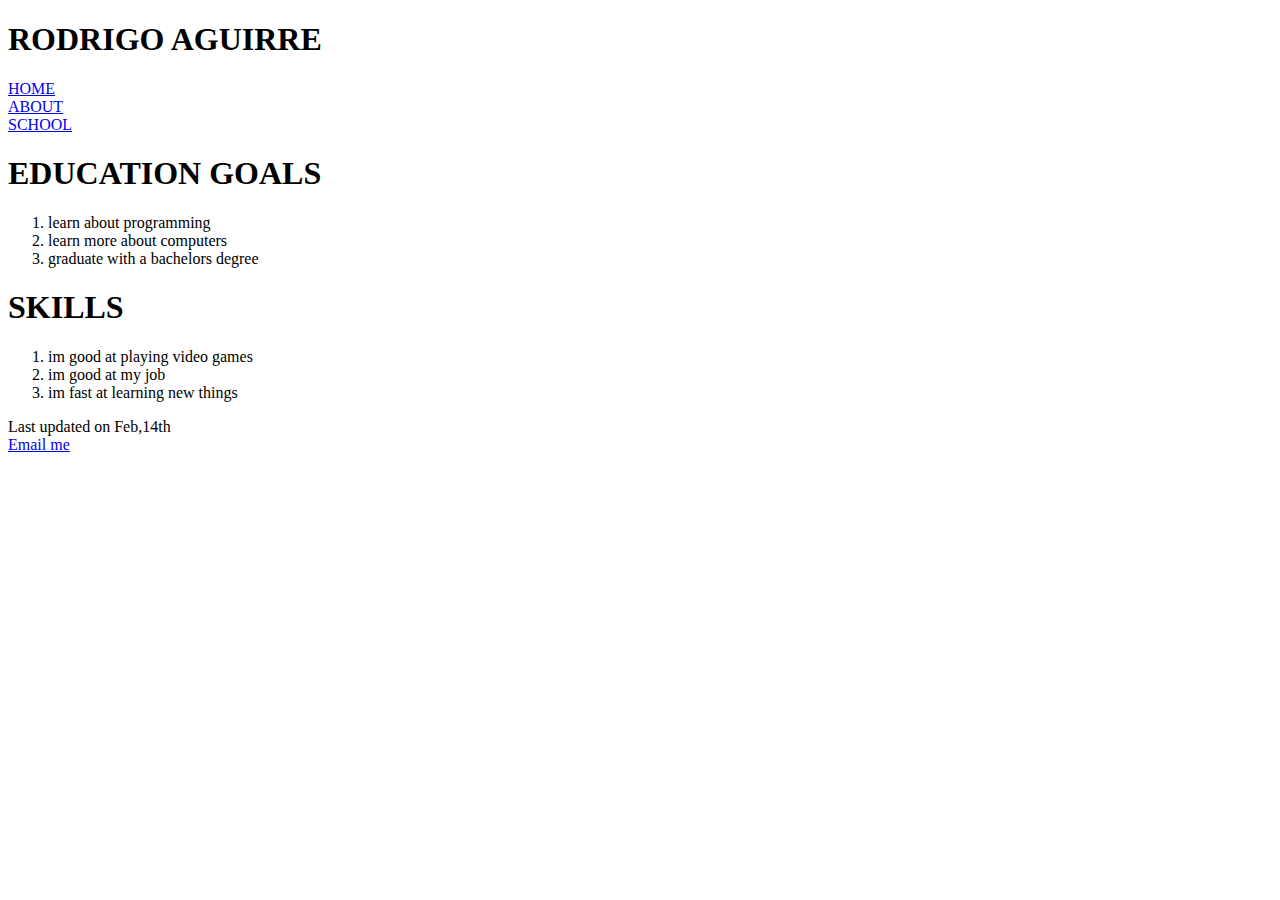
==== about.html @ 0a338211 "project1-2" ====
<!doctype html>
<html lang="en">
<head>
    <meta charset="utf-8">
     <title>Rodrigo Aguirre</title>
</head>
    <body><h1>RODRIGO AGUIRRE</h1>
        <nav>
             <li><a href="index.html">HOME</a></li>
             <li><a href="about.html">ABOUT</a></li>
             <li><a href="#">SCHOOL</a></li>
        </nav>
        
        <h1>EDUCATION GOALS</h1>
        <ol>
        <li>learn about programming</li>
        <li>learn more about computers</li>
        <li>graduate with a bachelors degree</li>
        </ol>
        
        <h1>SKILLS</h1>
        <ol>
        <li>im good at playing video games</li>
        <li>im good at my job</li>
        <li>im fast at learning new things</li>
        </ol>
        <footer> Last updated on Feb,14th <br> <a
        href="mailto:rodag2015@gmail.com">Email me</a> </footer>                                          
    </body>
     </html>
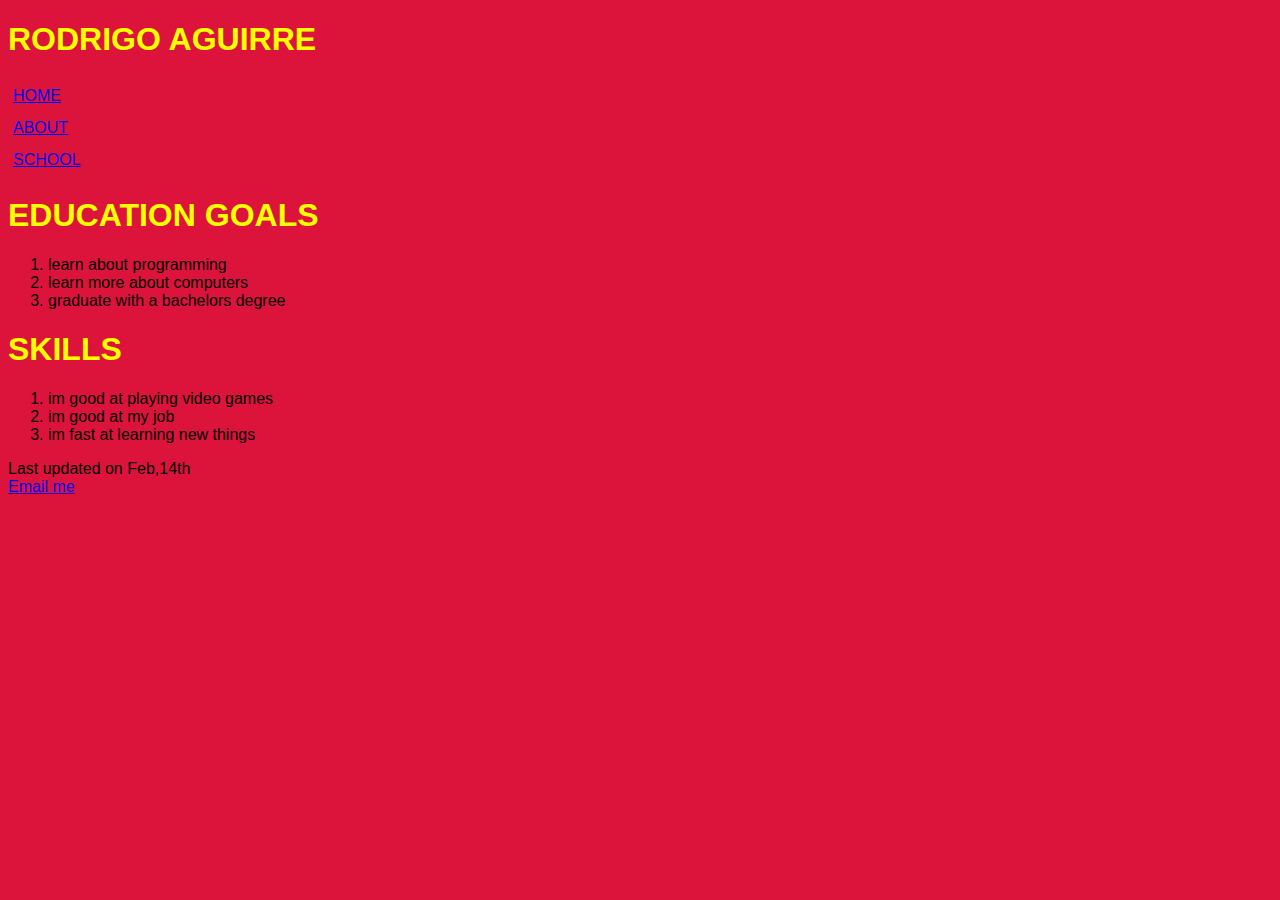
==== commit 015a2e3e: "Add files via upload" ====
--- a/about.html
+++ b/about.html
@@ -3,12 +3,15 @@
 <head>
     <meta charset="utf-8">
      <title>Rodrigo Aguirre</title>
+    <link rel="stylesheet" href="main.css">
 </head>
     <body><h1>RODRIGO AGUIRRE</h1>
         <nav>
+            <ul>
              <li><a href="index.html">HOME</a></li>
              <li><a href="about.html">ABOUT</a></li>
              <li><a href="#">SCHOOL</a></li>
+            </ul>
         </nav>
         
         <h1>EDUCATION GOALS</h1>
--- a/main.css
+++ b/main.css
@@ -0,0 +1,16 @@
+body {background-color: crimson;
+font-family: segoe, verdana, sans-serif;}
+
+header {background-color: black;
+        }
+
+h1{color:yellow}
+nav > ul {line-height: 2em;
+      list-style-type: none;
+       padding-left: 5px;}
+
+section {background-color: yellow;
+         width: 75%;
+         font-size: 1.2em;}
+
+footer {background-color: crimson;}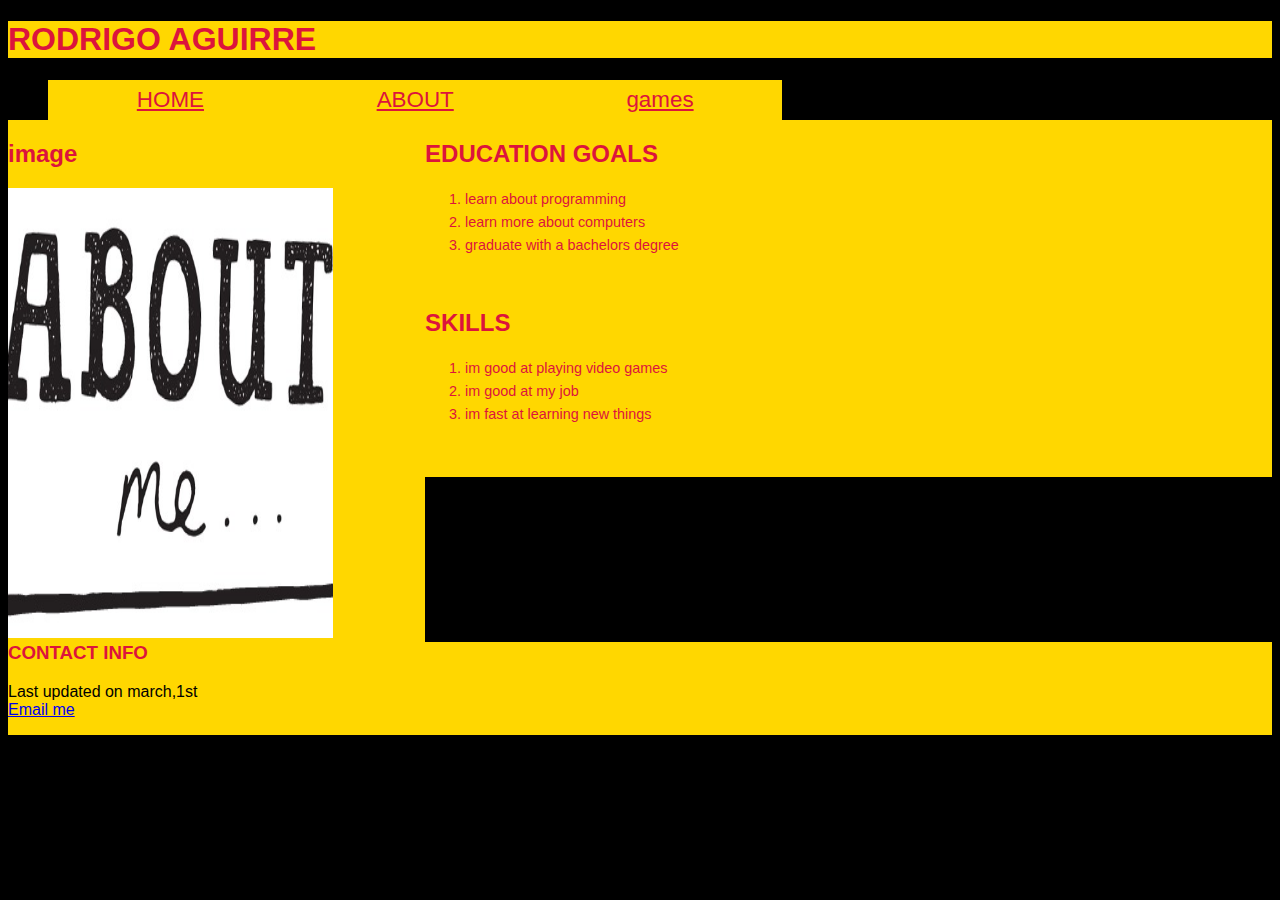
==== commit 894f19e9: "Add files via upload" ====
--- a/about.html
+++ b/about.html
@@ -5,30 +5,55 @@
      <title>Rodrigo Aguirre</title>
     <link rel="stylesheet" href="main.css">
 </head>
-    <body><h1>RODRIGO AGUIRRE</h1>
-        <nav>
-            <ul>
+    
+    <body>
+     <header>
+        <h1>RODRIGO AGUIRRE</h1>
+        <nav class="horizontalNavigation"><ul>
              <li><a href="index.html">HOME</a></li>
              <li><a href="about.html">ABOUT</a></li>
-             <li><a href="#">SCHOOL</a></li>
+            <li><a href="games.html">games</a></li>
             </ul>
         </nav>
+        </header>
+        <section id="leftColumn">
+            <h2>image</h2>
+            
+            
+            <img src="pic.jpg" alt="about me" width="325" height="450">
+            
+        </section>
+        <section id="rightColumn">
         
-        <h1>EDUCATION GOALS</h1>
+        <h2>EDUCATION GOALS</h2>
         <ol>
         <li>learn about programming</li>
         <li>learn more about computers</li>
         <li>graduate with a bachelors degree</li>
         </ol>
+            
+            <br>
         
-        <h1>SKILLS</h1>
+        <h2>SKILLS</h2>
         <ol>
         <li>im good at playing video games</li>
         <li>im good at my job</li>
         <li>im fast at learning new things</li>
+            
         </ol>
-        <footer> Last updated on Feb,14th <br> <a
-        href="mailto:rodag2015@gmail.com">Email me</a> </footer>                                          
-    </body>
+            
+            <br> <br>
+        </section>
+            
+            
+        <footer>
+            <section id="contactinfo">
+                <h3>CONTACT INFO</h3>
+            <p>Last updated on march,1st <br> <a
+        href="mailto:rodag2015@gmail.com">Email me</a> 
+        </p>
+        </section>        
+    </footer>                                          
+     </body>
      </html>
         --- a/main.css
+++ b/main.css
@@ -1,16 +1,116 @@
-body {background-color: crimson;
+@charset "utf-8";
+
+
+/* Body Styles */
+body {background-color:rgb(0,0,0);
 font-family: segoe, verdana, sans-serif;}
 
-header {background-color: black;
-        }
 
-h1{color:yellow}
-nav > ul {line-height: 2em;
-      list-style-type: none;
-       padding-left: 5px;}
 
-section {background-color: yellow;
-         width: 75%;
-         font-size: 1.2em;}
 
-footer {background-color: crimson;}+
+
+
+/* Body Header Styles */
+
+header {background-color: rgb(255,215,0);
+
+}
+h1{color:rgb(220,20,60)}
+body > header > nav.horizontalNavigation li { 
+ width: 20%; 
+}
+h2{color: rgb(220,20,60);}
+h3{color: rgb(220,20,60);}
+
+
+
+
+
+/* Horizontal Navigation Styles */
+nav.horizontalNavigation li { 
+ display: block; 
+ float: left; 
+}
+
+nav.horizontalNavigation a { 
+ display: block; 
+ text-align: center; 
+}
+nav.horizontalNavigation a {
+   background-color: rgb(255, 215, 0);
+   font-family: Champagne, sans-serif;
+   font-size: 1.4em;
+   line-height: 1.8em;
+   text-align: center;
+}  
+
+nav.horizontalNavigation a:link, 
+nav.horizontalNavigation a:visited {
+   color: rgb(220, 20, 60);
+}
+
+nav.horizontalNavigation a:hover, 
+nav.horizontalNavigation a:active {
+   background-color: rgb(255, 140, 0);
+}   
+/* Left Column Styles */
+
+section#leftColumn { 
+ clear: left; 
+ float: left; 
+ width: 33%;
+}
+section#leftColumn p {
+   color: rgb(220, 20,60);
+   font-size: 0.9em;
+   line-height: 1.6em;
+}
+body>section#leftColumn {
+    background-color: rgb(255,215,0);
+}
+
+
+
+/* Right Column Styles */
+
+ section#rightColumn { 
+ float: left; 
+ width: 67%; 
+}
+body>section#rightColumn {
+   background-color: rgb(255,215,0);
+}
+section#rightColumn p {
+    color: rgb(220,20,60);
+    font-size: 0.9em;
+    line-height: 1.6em;
+    
+}
+section#rightColumn ol {
+    color: rgb(220,20,60);
+    font-size: 0.9em;
+    line-height: 1.6em;
+    
+}
+
+
+
+
+
+
+/* Footer Styles */
+
+footer {
+ background-color: rgb(255,215,0);    
+ clear: left; 
+}
+footer::after { 
+ clear: both; 
+ content: ""; 
+ display: table; 
+}
+footer > section#contactInfo { 
+ float: left; 
+ width: 34%; 
+}
